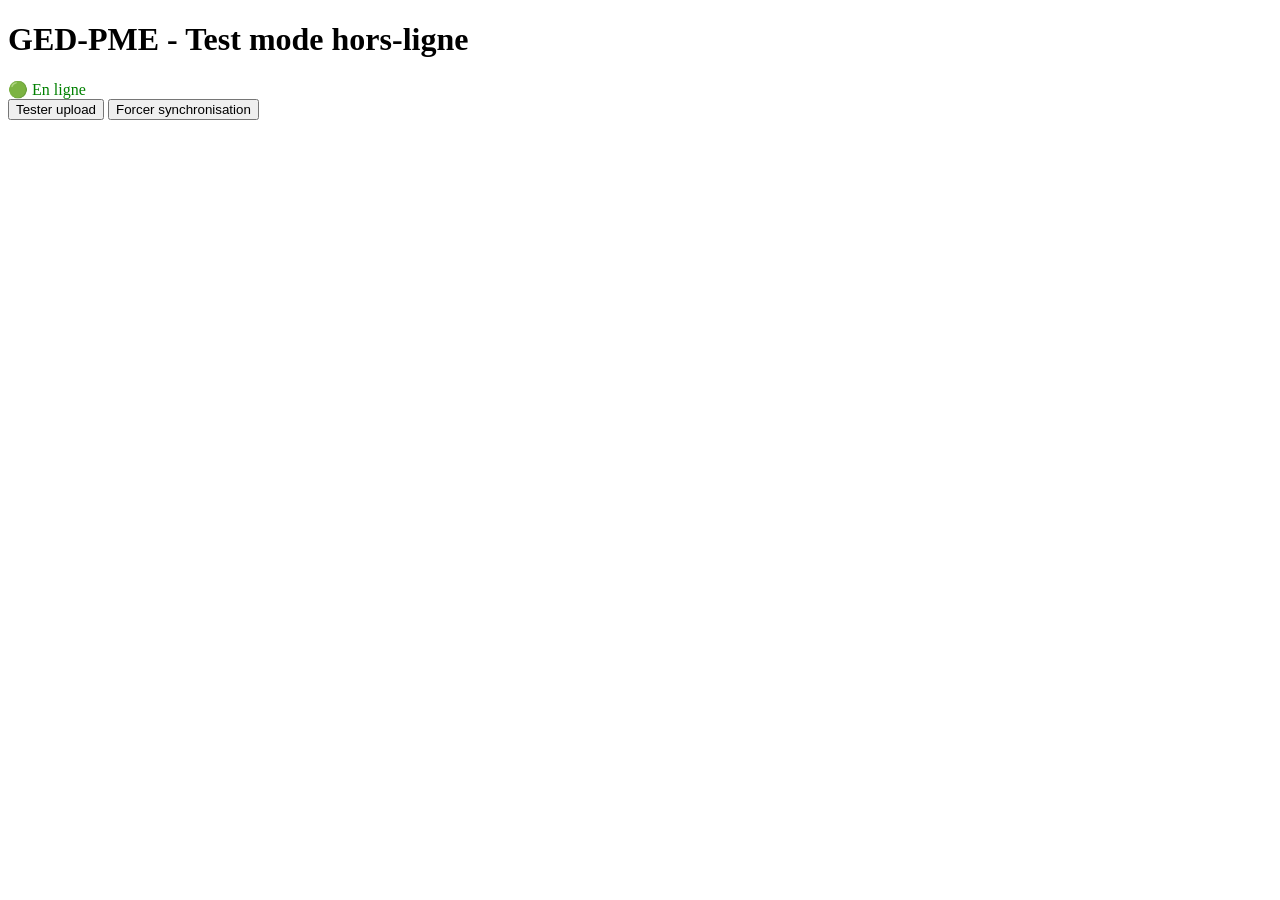
==== backend-python/static/index.html @ 8b79cc72 "feat: Mode hors-ligne (Jour 1/4) - Service Worker pour cache offline - Page offline.html pour utilis" ====
<!DOCTYPE html>
<html lang="fr">
<head>
    <meta charset="UTF-8">
    <meta name="viewport" content="width=device-width, initial-scale=1.0">
    <title>GED-PME - Test hors-ligne</title>
    <script src="offline-queue.js"></script>
</head>
<body>
    <h1>GED-PME - Test mode hors-ligne</h1>
    
    <div id="status">🟢 En ligne</div>
    
    <button onclick="testerUpload()">Tester upload</button>
    <button onclick="testerSync()">Forcer synchronisation</button>

    <script>
        // Détection de la connexion
        function updateStatus() {
            const status = document.getElementById('status');
            if (navigator.onLine) {
                status.innerHTML = '🟢 En ligne';
                status.style.color = 'green';
            } else {
                status.innerHTML = '🔴 Hors-ligne';
                status.style.color = 'red';
            }
        }

        window.addEventListener('online', updateStatus);
        window.addEventListener('offline', updateStatus);
        updateStatus();

        // Fonction de test
        async function testerUpload() {
            const resultat = await apiRequest('/documents/upload', {
                method: 'POST',
                headers: {
                    'Authorization': 'Bearer VOTRE_TOKEN'
                },
                body: new FormData() // Simuler un fichier
            });
            console.log('Résultat:', resultat);
        }

        async function testerSync() {
            if (navigator.onLine) {
                const actions = await offlineQueue.getPendingActions();
                console.log('Actions en attente:', actions);
                alert('Voir console pour les actions en attente');
            } else {
                alert('Vous êtes hors-ligne, impossible de synchroniser');
            }
        }

        // Intercepter les requêtes API
        async function apiRequest(url, options) {
            if (!navigator.onLine) {
                // Mode hors-ligne : mettre en file d'attente
                await offlineQueue.addAction(options.method || 'GET', {
                    url: url,
                    headers: options.headers,
                    body: options.body
                });
                alert('📴 Action mise en attente (mode hors-ligne)');
                return { offline: true };
            }
            
            // Mode en ligne : exécuter normalement
            try {
                const response = await fetch(url, options);
                return response;
            } catch (error) {
                console.error('Erreur:', error);
            }
        }

        // Enregistrer le service worker
        if ('serviceWorker' in navigator) {
            navigator.serviceWorker.register('/sw.js')
                .then(reg => console.log('✅ Service Worker enregistré', reg))
                .catch(err => console.error('❌ Erreur Service Worker', err));
        }
    </script>
</body>
</html>
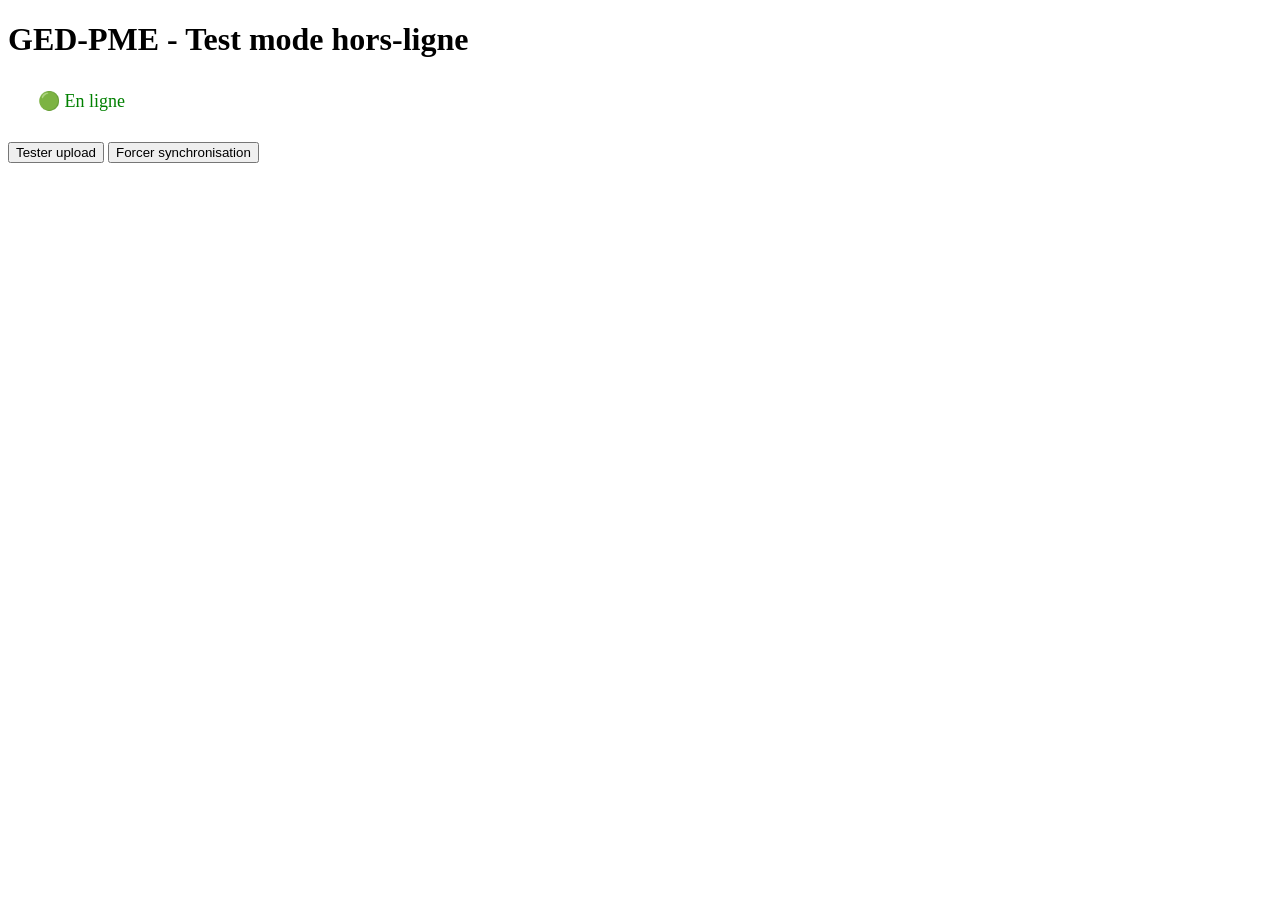
==== commit 48bed248: "feat: Mode hors-ligne (Jour 2/4) - Synchronisation automatique - Synchronisation auto au retour de l" ====
--- a/backend-python/static/index.html
+++ b/backend-python/static/index.html
@@ -5,6 +5,43 @@
     <meta name="viewport" content="width=device-width, initial-scale=1.0">
     <title>GED-PME - Test hors-ligne</title>
     <script src="offline-queue.js"></script>
+
+    <style>
+    @keyframes slideIn {
+        from {
+            transform: translateX(100%);
+            opacity: 0;
+        }
+        to {
+            transform: translateX(0);
+            opacity: 1;
+        }
+    }
+    
+    .status-badge {
+        display: inline-block;
+        padding: 5px 10px;
+        border-radius: 3px;
+        font-weight: bold;
+    }
+    
+    .online {
+        background-color: #4CAF50;
+        color: white;
+    }
+    
+    .offline {
+        background-color: #f44336;
+        color: white;
+    }
+
+    #status {
+        font-size: 18px;
+        margin: 20px;
+        padding: 10px;
+        border-radius: 5px;
+    }
+</style>
 </head>
 <body>
     <h1>GED-PME - Test mode hors-ligne</h1>
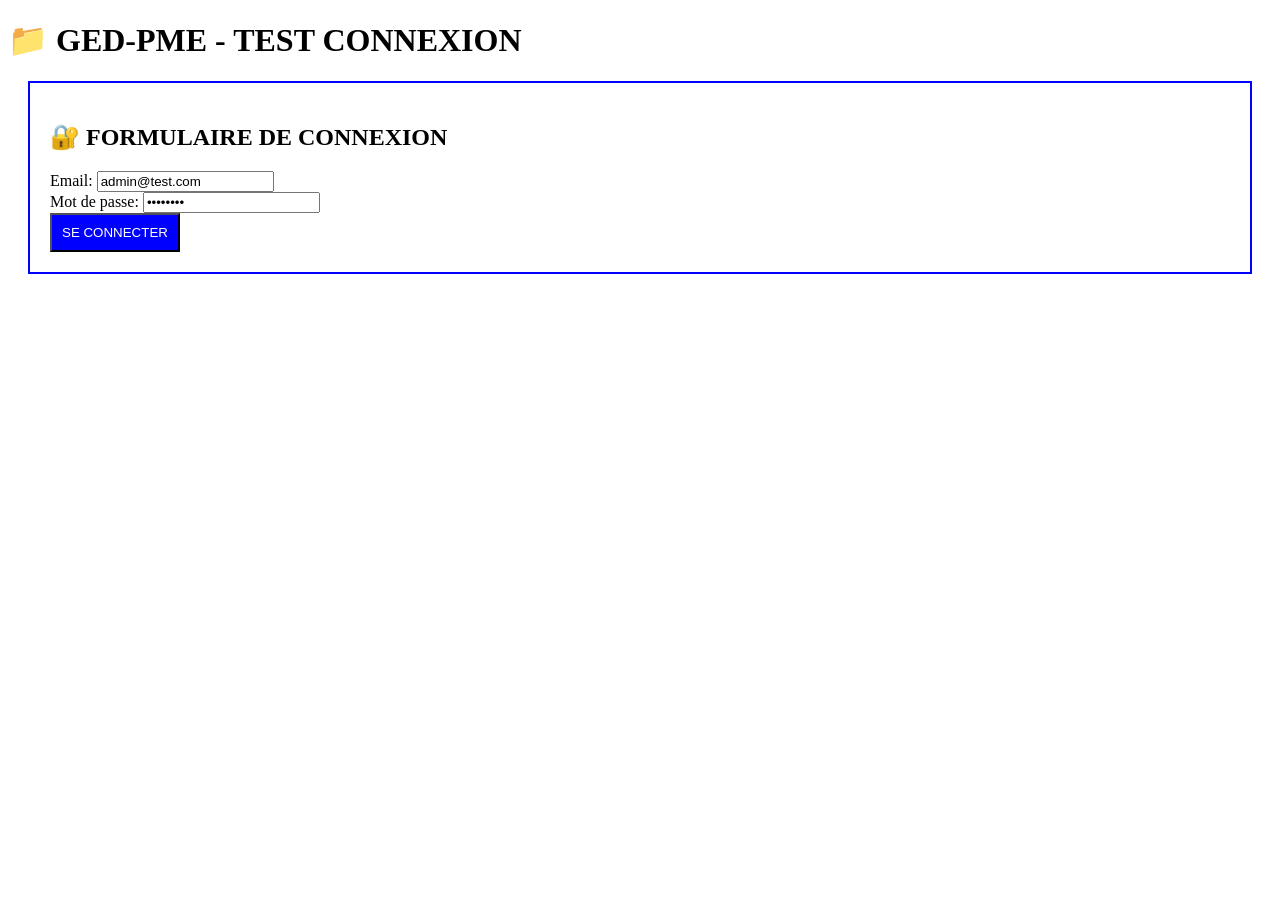
==== commit 5097aaa5: "feat: Amélioration du dashboard admin - Ajout de la recherche par titre dans dashboard admin - Modal" ====
--- a/backend-python/static/index.html
+++ b/backend-python/static/index.html
@@ -1,122 +1,43 @@
 <!DOCTYPE html>
-<html lang="fr">
+<html>
 <head>
-    <meta charset="UTF-8">
-    <meta name="viewport" content="width=device-width, initial-scale=1.0">
-    <title>GED-PME - Test hors-ligne</title>
-    <script src="offline-queue.js"></script>
-
-    <style>
-    @keyframes slideIn {
-        from {
-            transform: translateX(100%);
-            opacity: 0;
-        }
-        to {
-            transform: translateX(0);
-            opacity: 1;
-        }
-    }
-    
-    .status-badge {
-        display: inline-block;
-        padding: 5px 10px;
-        border-radius: 3px;
-        font-weight: bold;
-    }
-    
-    .online {
-        background-color: #4CAF50;
-        color: white;
-    }
-    
-    .offline {
-        background-color: #f44336;
-        color: white;
-    }
-
-    #status {
-        font-size: 18px;
-        margin: 20px;
-        padding: 10px;
-        border-radius: 5px;
-    }
-</style>
+    <title>GED-PME Test</title>
 </head>
 <body>
-    <h1>GED-PME - Test mode hors-ligne</h1>
+    <h1>📁 GED-PME - TEST CONNEXION</h1>
     
-    <div id="status">🟢 En ligne</div>
-    
-    <button onclick="testerUpload()">Tester upload</button>
-    <button onclick="testerSync()">Forcer synchronisation</button>
+    <div style="border:2px solid blue; padding:20px; margin:20px">
+        <h2>🔐 FORMULAIRE DE CONNEXION</h2>
+        Email: <input type="text" id="email" value="admin@test.com"><br>
+        Mot de passe: <input type="password" id="password" value="admin123"><br>
+        <button onclick="login()" style="background:blue; color:white; padding:10px">SE CONNECTER</button>
+        <div id="login-status"></div>
+    </div>
 
     <script>
-        // Détection de la connexion
-        function updateStatus() {
-            const status = document.getElementById('status');
-            if (navigator.onLine) {
-                status.innerHTML = '🟢 En ligne';
-                status.style.color = 'green';
-            } else {
-                status.innerHTML = '🔴 Hors-ligne';
-                status.style.color = 'red';
+        async function login() {
+            const email = document.getElementById('email').value;
+            const password = document.getElementById('password').value;
+            
+            document.getElementById('login-status').innerHTML = 'Connexion en cours...';
+            
+            try {
+                const response = await fetch('http://localhost:5000/login', {
+                    method: 'POST',
+                    headers: {'Content-Type': 'application/json'},
+                    body: JSON.stringify({email, password})
+                });
+                
+                const result = await response.json();
+                
+                if (result.success) {
+                    document.getElementById('login-status').innerHTML = '✅ CONNECTÉ!';
+                } else {
+                    document.getElementById('login-status').innerHTML = '❌ ' + result.message;
+                }
+            } catch (error) {
+                document.getElementById('login-status').innerHTML = '❌ Erreur: ' + error.message;
             }
-        }
-
-        window.addEventListener('online', updateStatus);
-        window.addEventListener('offline', updateStatus);
-        updateStatus();
-
-        // Fonction de test
-        async function testerUpload() {
-            const resultat = await apiRequest('/documents/upload', {
-                method: 'POST',
-                headers: {
-                    'Authorization': 'Bearer VOTRE_TOKEN'
-                },
-                body: new FormData() // Simuler un fichier
-            });
-            console.log('Résultat:', resultat);
-        }
-
-        async function testerSync() {
-            if (navigator.onLine) {
-                const actions = await offlineQueue.getPendingActions();
-                console.log('Actions en attente:', actions);
-                alert('Voir console pour les actions en attente');
-            } else {
-                alert('Vous êtes hors-ligne, impossible de synchroniser');
-            }
-        }
-
-        // Intercepter les requêtes API
-        async function apiRequest(url, options) {
-            if (!navigator.onLine) {
-                // Mode hors-ligne : mettre en file d'attente
-                await offlineQueue.addAction(options.method || 'GET', {
-                    url: url,
-                    headers: options.headers,
-                    body: options.body
-                });
-                alert('📴 Action mise en attente (mode hors-ligne)');
-                return { offline: true };
-            }
-            
-            // Mode en ligne : exécuter normalement
-            try {
-                const response = await fetch(url, options);
-                return response;
-            } catch (error) {
-                console.error('Erreur:', error);
-            }
-        }
-
-        // Enregistrer le service worker
-        if ('serviceWorker' in navigator) {
-            navigator.serviceWorker.register('/sw.js')
-                .then(reg => console.log('✅ Service Worker enregistré', reg))
-                .catch(err => console.error('❌ Erreur Service Worker', err));
         }
     </script>
 </body>
